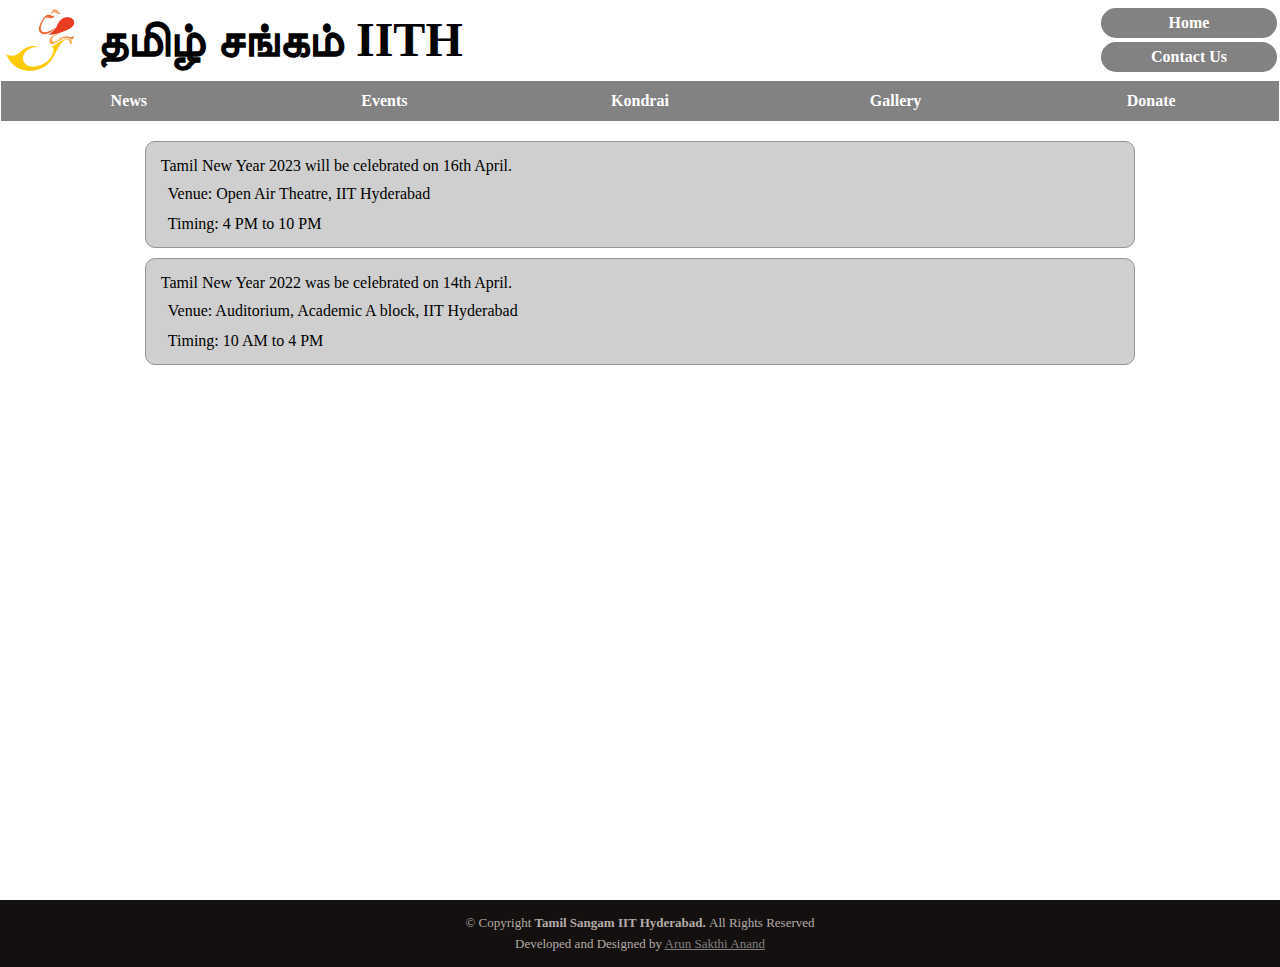
==== news.html @ acf8c0ac "Add files via upload" ====
<!DOCTYPE html>
<html lang="en">
  <head>
    <meta charset="UTF-8" />
    <meta http-equiv="X-UA-Compatible" content="IE=edge" />
    <meta name="viewport" content="width=device-width, initial-scale=1.0" />
    <link rel="preconnect" href="https://fonts.googleapis.com" />
    <link rel="preconnect" href="https://fonts.gstatic.com" crossorigin />
    <link href="style.css" rel="stylesheet" />
    <link href="news.css" rel="stylesheet" />
    <title>Tamil Sangam IITH</title>
  </head>

  <body>
    <div id="body">
      <header>
        <div class="header">
          <a class="logo" href="index.html">
            <img href="index.html" src="pics/logo.png" height="68" width="68" />
            <h1 class="header-text" href="index.html">தமிழ் சங்கம் IITH</h1>
          </a>
          <nav>
            <ul>
              <li>
                <a class="header-button" href="index.html">Home</a>
              </li>
              <li>
                <a class="header-button" href="contact.html">Contact Us</a>
              </li>
            </ul>
          </nav>
        </div>
        <div class="main-menu" id="mainmenu">
          <nav>
            <ul>
              <li class="main-menu-list-item">
                <a class="main-menu-button" href="news.html">News</a>
              </li>
              <li class="main-menu-list-item">
                <a class="main-menu-button" href="events.html">Events</a>
                <div class="dropdown-content">
                  <a class="dropdown-button" href="volley.html">Volley</a>
                  <a class="dropdown-button" href="tny2023.html">TNY 2023</a>
                </div>
              </li>
              <li class="main-menu-list-item">
                <a class="main-menu-button" href="kondrai.html">Kondrai</a>
                <div class="dropdown-content"></div>
              </li>
              <li class="main-menu-list-item">
                <a class="main-menu-button" href="gallery.html">Gallery</a>
                <div class="dropdown-content"></div>
              </li>
              <li class="main-menu-list-item">
                <a class="main-menu-button" href="donate.html">Donate</a>
                <div class="dropdown-content"></div>
              </li>
            </ul>
          </nav>
        </div>
      </header>

      <main class="main">
        <ul class="news-list">
          <li class="news-item">
            Tamil New Year 2023 will be celebrated on 16th April.
            <ul class="news-sub-list">
              <li class="news-sub-list-item">
                Venue: Open Air Theatre, IIT Hyderabad
              </li>
              <li class="news-sub-list-item">Timing: 4 PM to 10 PM</li>
            </ul>
          </li>
          <li class="news-item">
            Tamil New Year 2022 was be celebrated on 14th April.
            <ul class="news-sub-list">
              <li class="news-sub-list-item">
                Venue: Auditorium, Academic A block, IIT Hyderabad
              </li>
              <li class="news-sub-list-item">Timing: 10 AM to 4 PM</li>
            </ul>
          </li>
          <!-- <li class="news-item">
            <ul class="news-sub-list">
              <li class="news-sub-list-item"></li>
              <li class="news-sub-list-item"></li>
            </ul>
          </li> -->
        </ul>
      </main>
    </div>

    <footer id="footer">
      <div class="copyrights">
        © Copyright
        <strong>
          <span>Tamil Sangam IIT Hyderabad.</span>
        </strong>
        All Rights Reserved
      </div>
      <div class="credits">
        Developed and Designed by
        <a href="mailto:arunsakthianand@gmail.com" style="color: grey">
          Arun Sakthi Anand
        </a>
      </div>
    </footer>

    <script src="script.js"></script>
  </body>
</html>

<!-- vLdUNqaOvX9zwp9n -->
---- style.css ----
* {
  margin: 0;
  padding: 0;
  box-sizing: border-box;
}

#body {
  min-height: 100vh;
  display: flex;
  flex-direction: column;
  padding: 1px 1px 0px 1px;
}

.main {
  display: flex;
  flex-direction: column;
}

.header {
  display: flex;
  align-items: center;
  justify-content: space-between;
  padding-bottom: 2px;
  height: 80px;
}
.header img {
  height: 80px;
  width: 80px;
}
.hide-it {
  display: none;
}
.logo {
  display: flex;
  align-items: center;
  gap: 16px;
  text-decoration: none;
  font-size: x-large;
  color: black;
}
.header ul {
  list-style: none;
}

.header li {
  padding: 2px;
}

.header-button {
  display: block;
  background: #828282;
  padding: 6px 50px;
  text-align: center;
  color: white;
  font-weight: bold;
  text-decoration: none;
  transition: 0.3s;
  border-radius: 20px;
  min-width: 100px;
}
.header-button:hover {
  color: black;
}
@media (max-width: 700px) {
  .logo {
    font-size: large;
  }
}
@media (max-width: 770px) {
  .header-button {
    padding: 6px 20px;
  }
}
@media (max-width: 600px) {
  .header-button {
    padding: 6px 10px;
  }
}
@media (max-width: 530px) {
  .logo {
    font-size: medium;
  }
}
@media (max-width: 530px) {
  .logo {
    font-size: small;
  }
}

.sticky {
  position: fixed;
  top: 0;
  width: 100%;
  z-index: 9;
}
.main-menu ul {
  display: flex;
  list-style: none;
}

.main-menu-list-item {
  display: block;
  gap: 0px;
  width: 20%;
}

.main-menu-button {
  display: block;
  background: #828282;
  height: 40px;
  line-height: 40px;
  margin: auto;
  text-align: center;
  color: white;
  font-weight: bold;
  text-decoration: none;
  transition: 0.3s;
}

.main-menu-button:hover {
  color: black;
}
.main-menu-list-item:hover .dropdown-content {
  display: flex !important;
  flex-direction: column;
  text-align: center;
  width: 20%;
}
.dropdown-content {
  display: none;
  position: fixed;
  z-index: 1;
}
.dropdown-button {
  display: block;
  background: #b0b0b0;
  padding: 5px 10px;
  text-align: center;
  color: white;
  font-weight: bold;
  text-decoration: none;
  transition: 0.3s;
}
.dropdown-button:hover {
  color: rgb(47, 47, 47);
}

#footer {
  width: 100%;
  padding-top: 15px;
  padding-bottom: 15px;
  color: #b4aca8;
  font-size: 13px;
  background: #14100f;
  text-align: center;
  display: grid;
  grid-template-rows: auto auto;
  gap: 5px;
  /* margin-top: -40px; */
}
---- news.css ----
.news-list {
  padding: 20px;
  list-style: none;
  display: flex;
  flex-direction: column;
  gap: 10px;
  align-items: center;
}
.news-item {
  display: inline-block;
  border: 1px solid rgb(149, 149, 149);
  background-color: rgb(207, 207, 207);
  border-radius: 10px;
  padding: 15px 10px 2px 15px;
  width: 80%;
}
@media (max-width: 420px) {
  .news-item {
    width: 95%;
  }
}

.news-sub-list {
  padding: 5px 10px 10px 2px;
  list-style: none;
  display: flex;
  flex-direction: column;
  gap: 5px;
}
.news-sub-list-item {
  display: inline-block;
  padding: 5px 5px 2px 5px;
}
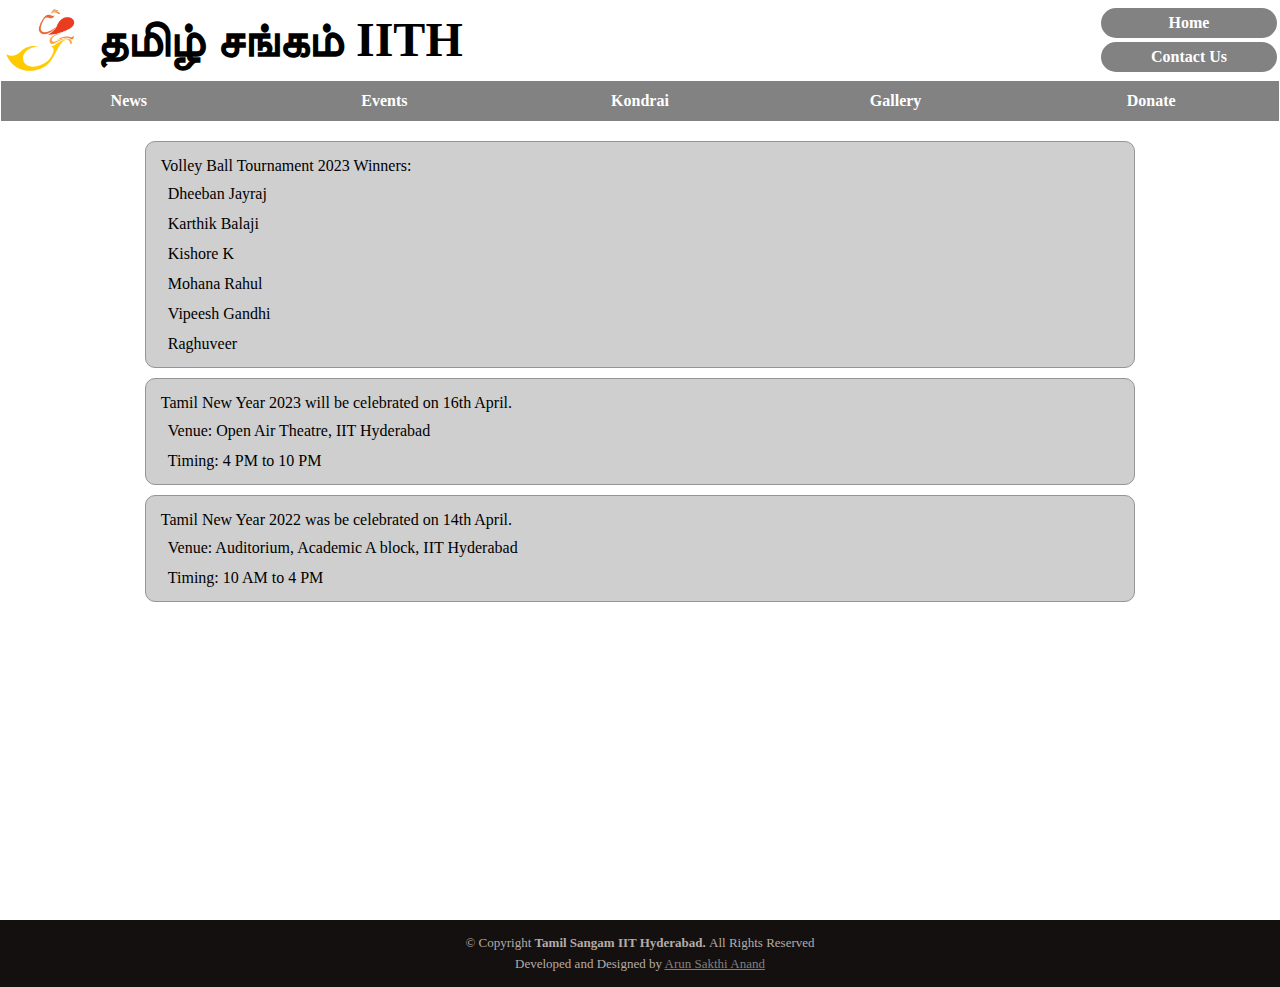
==== commit e12725b6: "updated gallery,news,volley. Added tny2023" ====
--- a/news.html
+++ b/news.html
@@ -63,6 +63,17 @@
       <main class="main">
         <ul class="news-list">
           <li class="news-item">
+            Volley Ball Tournament 2023 Winners:
+            <ul class="news-sub-list">
+              <li class="news-sub-list-item">Dheeban Jayraj</li>
+              <li class="news-sub-list-item">Karthik Balaji</li>
+              <li class="news-sub-list-item">Kishore K</li>
+              <li class="news-sub-list-item">Mohana Rahul</li>
+              <li class="news-sub-list-item">Vipeesh Gandhi</li>
+              <li class="news-sub-list-item">Raghuveer</li>
+            </ul>
+          </li>
+          <li class="news-item">
             Tamil New Year 2023 will be celebrated on 16th April.
             <ul class="news-sub-list">
               <li class="news-sub-list-item">
@@ -80,6 +91,7 @@
               <li class="news-sub-list-item">Timing: 10 AM to 4 PM</li>
             </ul>
           </li>
+
           <!-- <li class="news-item">
             <ul class="news-sub-list">
               <li class="news-sub-list-item"></li>
--- a/style.css
+++ b/style.css
@@ -74,6 +74,7 @@
 @media (max-width: 600px) {
   .header-button {
     padding: 6px 10px;
+    font-size: small;
   }
 }
 @media (max-width: 530px) {
@@ -84,6 +85,11 @@
 @media (max-width: 530px) {
   .logo {
     font-size: small;
+  }
+}
+@media (max-width: 400px) {
+  .logo {
+    font-size: x-small;
   }
 }
 
@@ -146,6 +152,7 @@
 }
 
 #footer {
+  margin-top: 20px;
   width: 100%;
   padding-top: 15px;
   padding-bottom: 15px;
